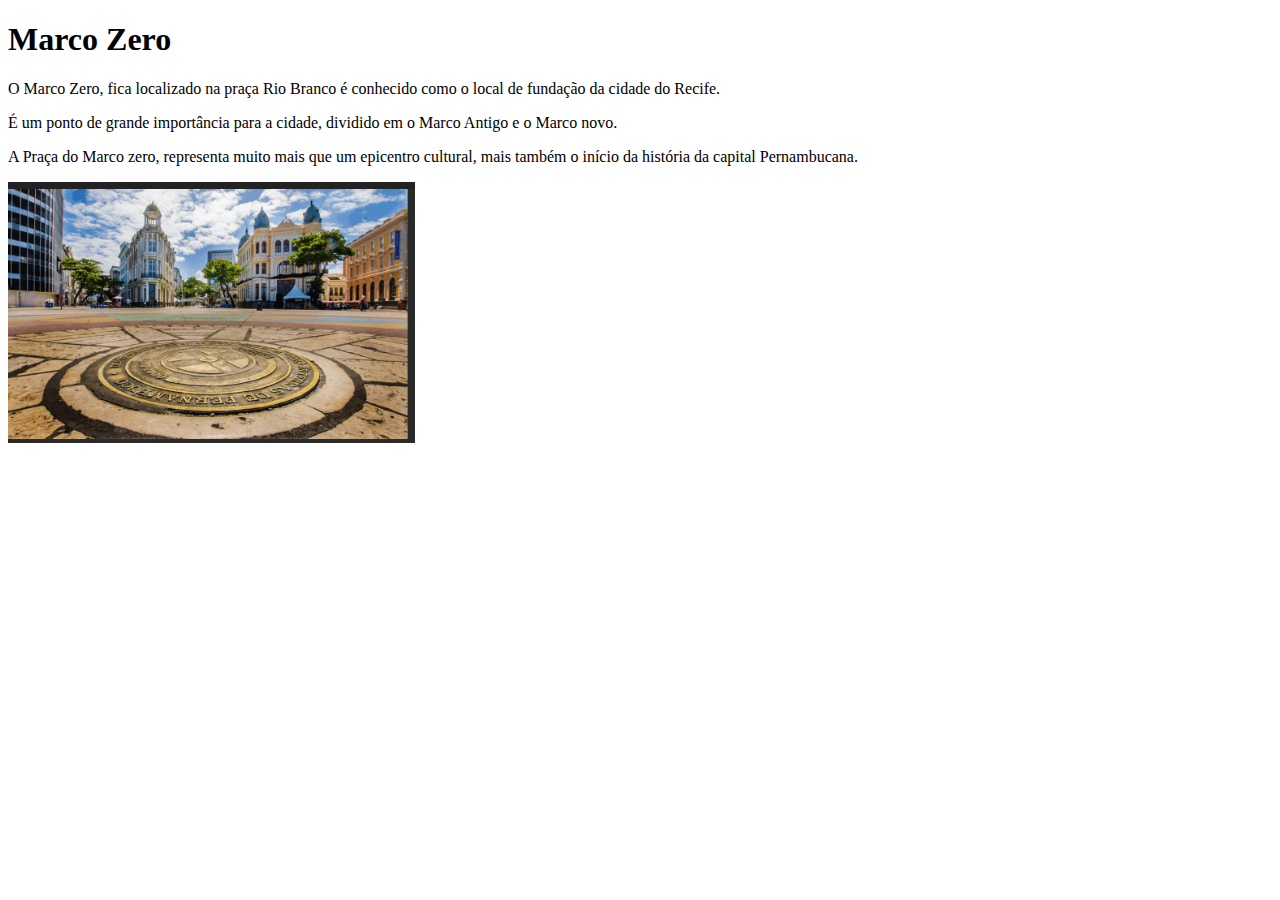
==== img/index.html @ 11029d93 "commit0" ====
<!DOCTYPE html>
<html lang="en">
<head>
    <meta charset="UTF-8">
    <meta http-equiv="X-UA-Compatible" content="IE=edge">
    <meta name="viewport" content="width=, initial-scale=1.0">
    <title>Document</title>
</head>
<body>
    <head>
        <h1>Marco Zero</h1>
        <p>O Marco Zero, fica localizado na praça Rio Branco é conhecido como o local de fundação da cidade do Recife.</p>
        <p>É um ponto de grande importância para a cidade, dividido em o Marco Antigo e o Marco  novo.</p>
        <p>A Praça do Marco zero, representa muito mais que um epicentro cultural, mais também o início da história da capital Pernambucana.</p>
    </head>
       <img src="./2022-11-25.png"
</body>
</html>
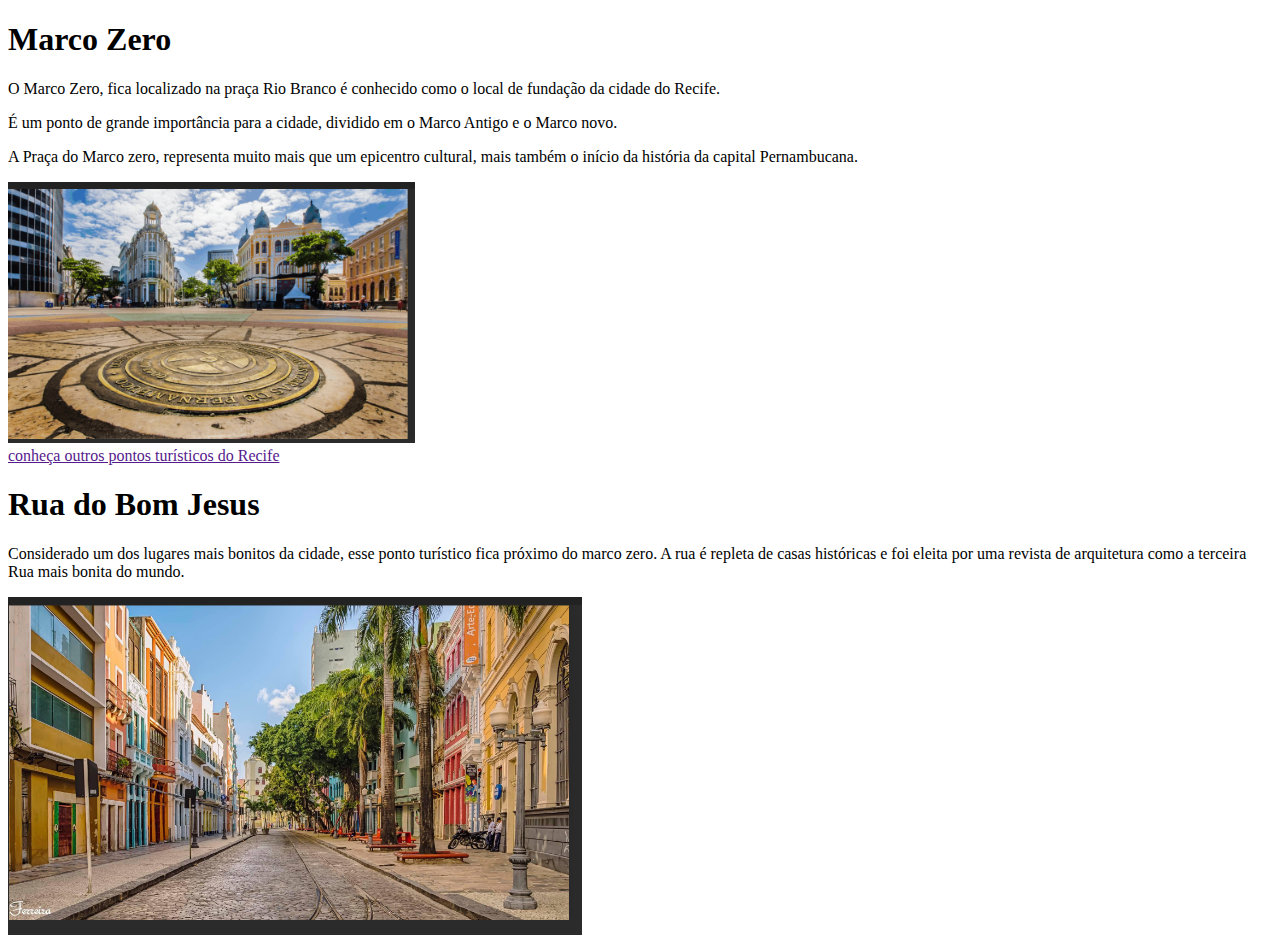
==== commit 9a11eeb1: "commit1" ====
--- a/img/index.html
+++ b/img/index.html
@@ -15,4 +15,10 @@
     </head>
        <img src="./2022-11-25.png"
 </body>
-</html>+</html>
+<section>
+   <a href "./pagina2html">conheça outros pontos turísticos do Recife</a> 
+   <h1>Rua do Bom Jesus</h1>
+   <P>Considerado um dos lugares mais bonitos da cidade, esse ponto turístico fica próximo do marco zero. A rua é repleta de casas históricas e foi eleita por uma revista de arquitetura como a terceira Rua mais bonita do mundo.</P>
+   <img src="./2022-11-26 (1).png"
+</section>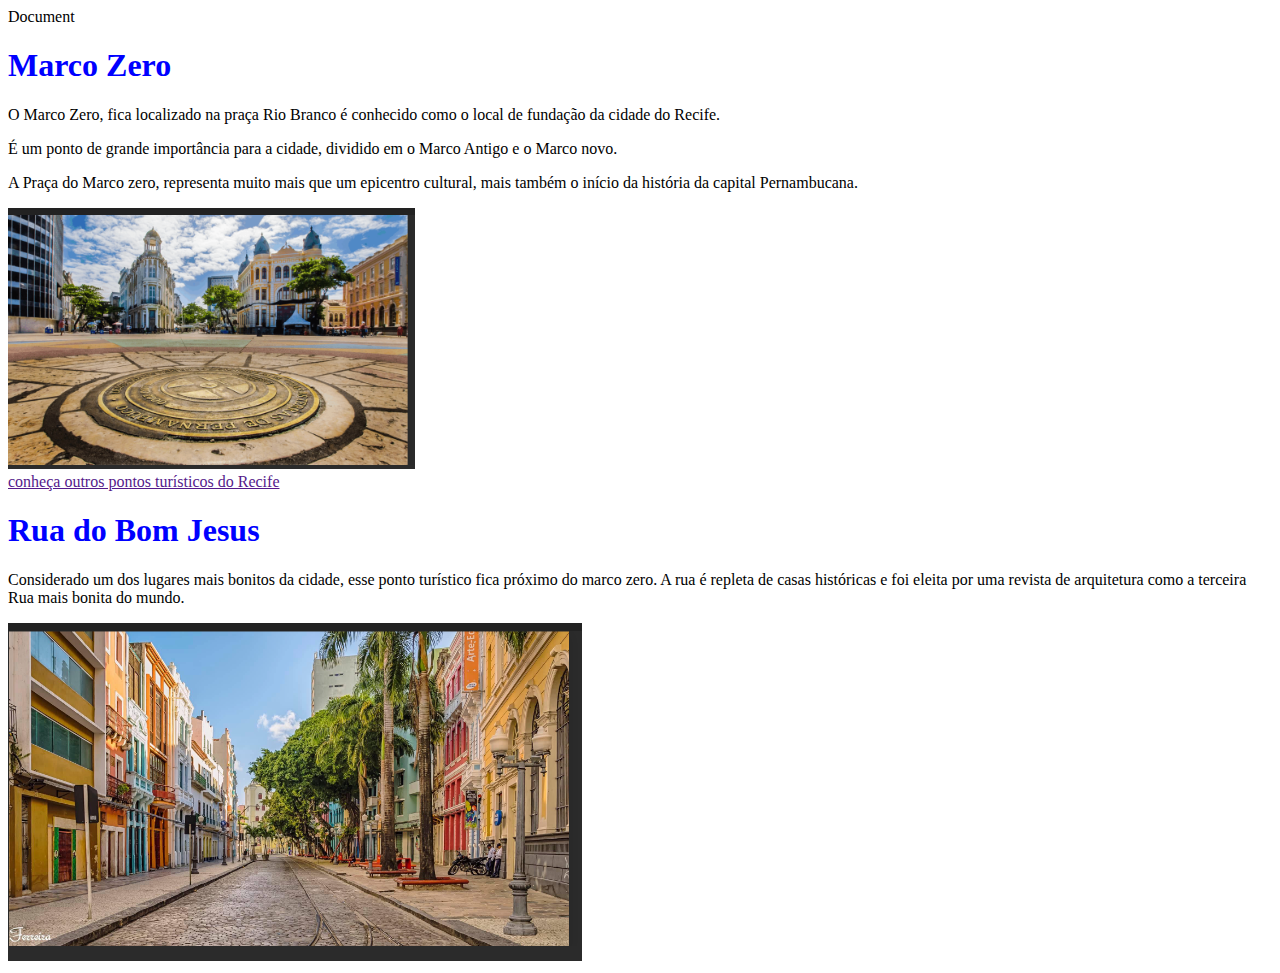
==== commit 1006ea8a: "commit2" ====
--- a/img/index.html
+++ b/img/index.html
@@ -4,6 +4,7 @@
     <meta charset="UTF-8">
     <meta http-equiv="X-UA-Compatible" content="IE=edge">
     <meta name="viewport" content="width=, initial-scale=1.0">
+    <link rel="stylesheet" href="estilo.css"
     <title>Document</title>
 </head>
 <body>
--- a/img/estilo.css
+++ b/img/estilo.css
@@ -0,0 +1,11 @@
+h1{
+    color:blue
+}
+
+p{
+    color:black
+}
+
+backgroud{
+    color:azure
+}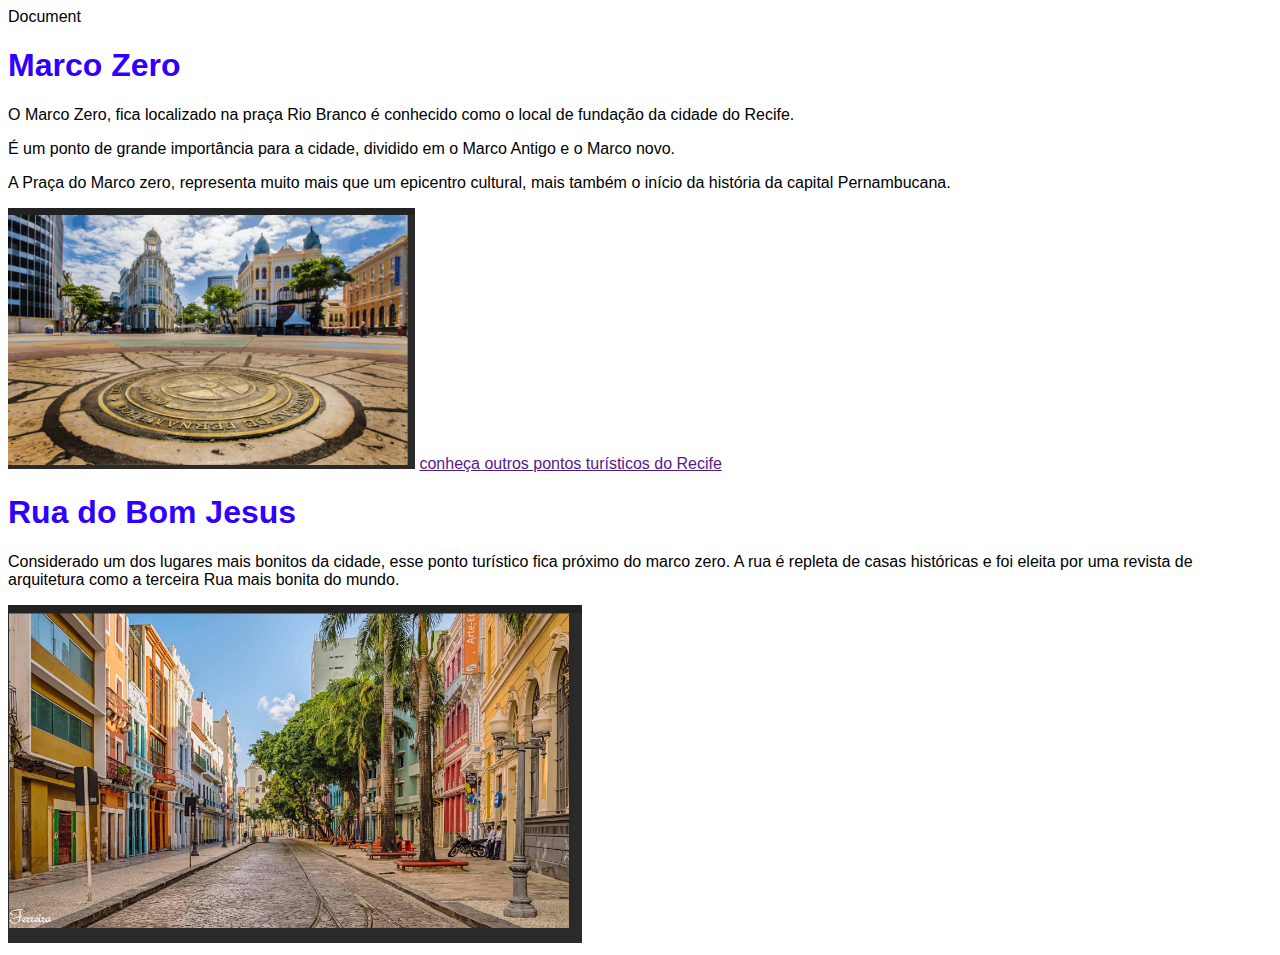
==== commit 66f27e72: "commit 3" ====
--- a/img/index.html
+++ b/img/index.html
@@ -15,11 +15,11 @@
         <p>A Praça do Marco zero, representa muito mais que um epicentro cultural, mais também o início da história da capital Pernambucana.</p>
     </head>
        <img src="./2022-11-25.png"
+     <section> 
+        <a href "./pagina2html">conheça outros pontos turísticos do Recife</a> 
+        <h1>Rua do Bom Jesus</h1>
+        <P>Considerado um dos lugares mais bonitos da cidade, esse ponto turístico fica próximo do marco zero. A rua é repleta de casas históricas e foi eleita por uma revista de arquitetura como a terceira Rua mais bonita do mundo.</P>
+        <img src="./2022-11-26 (1).png"
+     </section>
 </body>
 </html>
-<section>
-   <a href "./pagina2html">conheça outros pontos turísticos do Recife</a> 
-   <h1>Rua do Bom Jesus</h1>
-   <P>Considerado um dos lugares mais bonitos da cidade, esse ponto turístico fica próximo do marco zero. A rua é repleta de casas históricas e foi eleita por uma revista de arquitetura como a terceira Rua mais bonita do mundo.</P>
-   <img src="./2022-11-26 (1).png"
-</section>--- a/img/estilo.css
+++ b/img/estilo.css
@@ -1,11 +1,19 @@
 h1{
-    color:blue
+    color:rgb(47, 0, 255)
 }
 
 p{
     color:black
 }
 
-backgroud{
-    color:azure
+*{
+    font-family: "maven pro",sans-serif;
+    margin:0
+    padding:0
+}
+
+header{
+    background-color:beige
+    margin-botton:10px;
+    padding-botton:10px;
 }